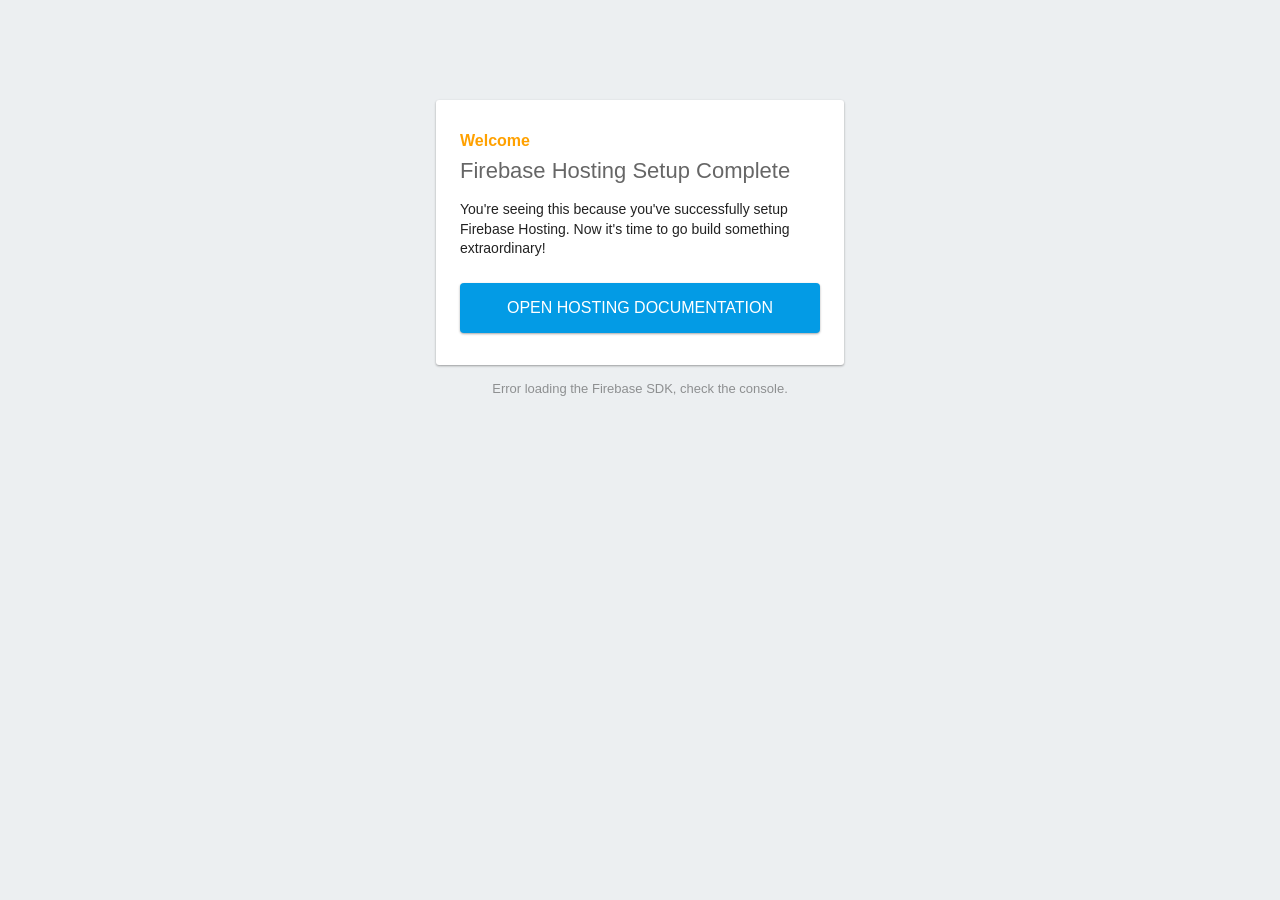
==== public/index.html @ 6a47ab14 "hnnnnnn" ====
<!DOCTYPE html>
<html>
  <head>
    <meta charset="utf-8">
    <meta name="viewport" content="width=device-width, initial-scale=1">
    <title>Welcome to Firebase Hosting</title>

    <!-- update the version number as needed -->
    <script defer src="/__/firebase/8.2.1/firebase-app.js"></script>
    <!-- include only the Firebase features as you need -->
    <script defer src="/__/firebase/8.2.1/firebase-auth.js"></script>
    <script defer src="/__/firebase/8.2.1/firebase-database.js"></script>
    <script defer src="/__/firebase/8.2.1/firebase-firestore.js"></script>
    <script defer src="/__/firebase/8.2.1/firebase-functions.js"></script>
    <script defer src="/__/firebase/8.2.1/firebase-messaging.js"></script>
    <script defer src="/__/firebase/8.2.1/firebase-storage.js"></script>
    <script defer src="/__/firebase/8.2.1/firebase-analytics.js"></script>
    <script defer src="/__/firebase/8.2.1/firebase-remote-config.js"></script>
    <script defer src="/__/firebase/8.2.1/firebase-performance.js"></script>
    <!-- 
      initialize the SDK after all desired features are loaded, set useEmulator to false
      to avoid connecting the SDK to running emulators.
    -->
    <script defer src="/__/firebase/init.js?useEmulator=true"></script>

    <style media="screen">
      body { background: #ECEFF1; color: rgba(0,0,0,0.87); font-family: Roboto, Helvetica, Arial, sans-serif; margin: 0; padding: 0; }
      #message { background: white; max-width: 360px; margin: 100px auto 16px; padding: 32px 24px; border-radius: 3px; }
      #message h2 { color: #ffa100; font-weight: bold; font-size: 16px; margin: 0 0 8px; }
      #message h1 { font-size: 22px; font-weight: 300; color: rgba(0,0,0,0.6); margin: 0 0 16px;}
      #message p { line-height: 140%; margin: 16px 0 24px; font-size: 14px; }
      #message a { display: block; text-align: center; background: #039be5; text-transform: uppercase; text-decoration: none; color: white; padding: 16px; border-radius: 4px; }
      #message, #message a { box-shadow: 0 1px 3px rgba(0,0,0,0.12), 0 1px 2px rgba(0,0,0,0.24); }
      #load { color: rgba(0,0,0,0.4); text-align: center; font-size: 13px; }
      @media (max-width: 600px) {
        body, #message { margin-top: 0; background: white; box-shadow: none; }
        body { border-top: 16px solid #ffa100; }
      }
    </style>
  </head>
  <body>
    <div id="message">
      <h2>Welcome</h2>
      <h1>Firebase Hosting Setup Complete</h1>
      <p>You're seeing this because you've successfully setup Firebase Hosting. Now it's time to go build something extraordinary!</p>
      <a target="_blank" href="https://firebase.google.com/docs/hosting/">Open Hosting Documentation</a>
    </div>
    <p id="load">Firebase SDK Loading&hellip;</p>

    <script>
      document.addEventListener('DOMContentLoaded', function() {
        const loadEl = document.querySelector('#load');
        // // 🔥🔥🔥🔥🔥🔥🔥🔥🔥🔥🔥🔥🔥🔥🔥🔥🔥🔥🔥🔥🔥🔥🔥🔥🔥🔥🔥🔥🔥🔥🔥
        // // The Firebase SDK is initialized and available here!
        //
        // firebase.auth().onAuthStateChanged(user => { });
        // firebase.database().ref('/path/to/ref').on('value', snapshot => { });
        // firebase.firestore().doc('/foo/bar').get().then(() => { });
        // firebase.functions().httpsCallable('yourFunction')().then(() => { });
        // firebase.messaging().requestPermission().then(() => { });
        // firebase.storage().ref('/path/to/ref').getDownloadURL().then(() => { });
        // firebase.analytics(); // call to activate
        // firebase.analytics().logEvent('tutorial_completed');
        // firebase.performance(); // call to activate
        //
        // // 🔥🔥🔥🔥🔥🔥🔥🔥🔥🔥🔥🔥🔥🔥🔥🔥🔥🔥🔥🔥🔥🔥🔥🔥🔥🔥🔥🔥🔥🔥🔥

        try {
          let app = firebase.app();
          let features = [
            'auth', 
            'database', 
            'firestore',
            'functions',
            'messaging', 
            'storage', 
            'analytics', 
            'remoteConfig',
            'performance',
          ].filter(feature => typeof app[feature] === 'function');
          loadEl.textContent = `Firebase SDK loaded with ${features.join(', ')}`;
        } catch (e) {
          console.error(e);
          loadEl.textContent = 'Error loading the Firebase SDK, check the console.';
        }
      });
    </script>
  </body>
</html>
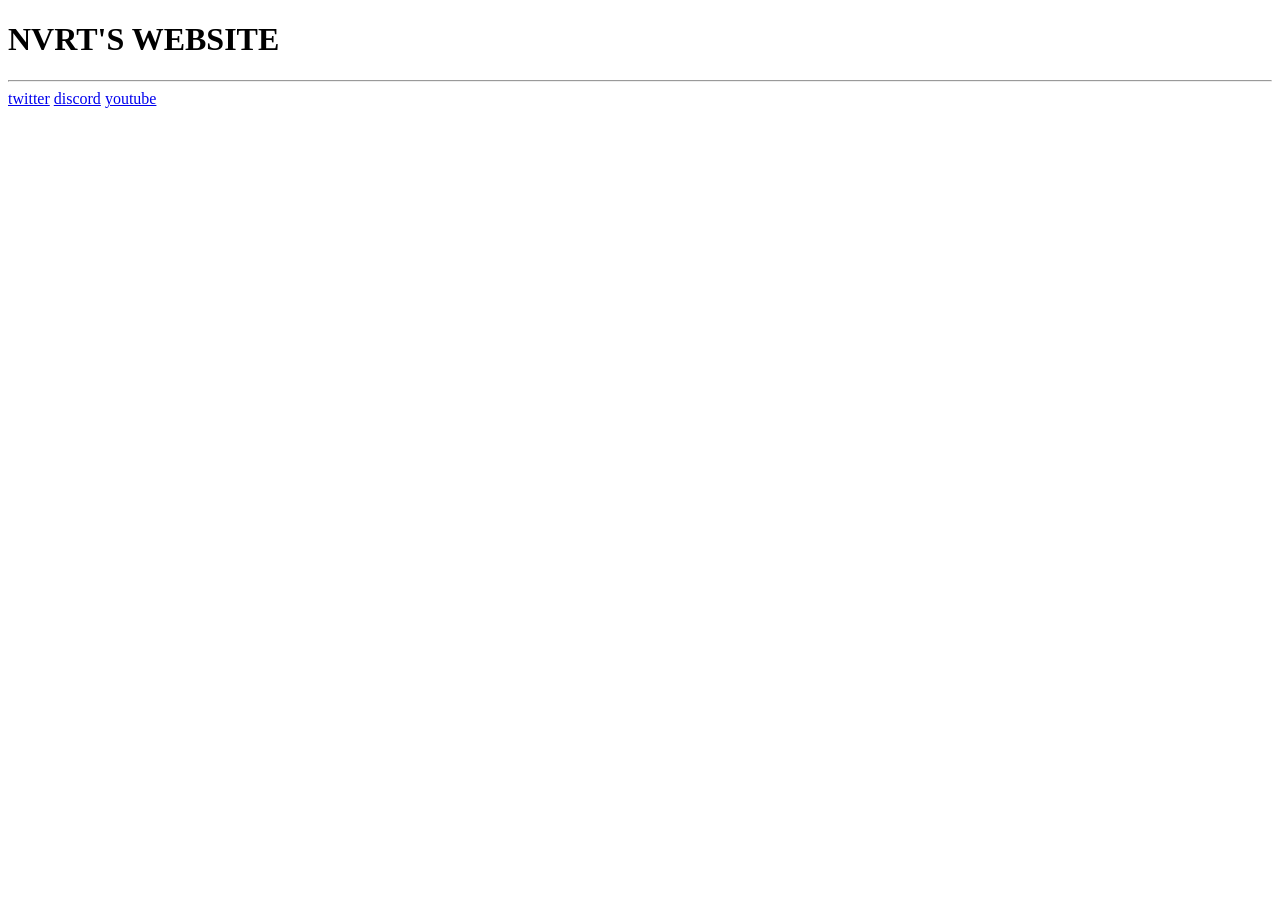
==== commit af87431c: "asdfg" ====
--- a/public/index.html
+++ b/public/index.html
@@ -1,89 +1,37 @@
 <!DOCTYPE html>
-<html>
-  <head>
-    <meta charset="utf-8">
-    <meta name="viewport" content="width=device-width, initial-scale=1">
-    <title>Welcome to Firebase Hosting</title>
+<html lang="en">
+<head>
+    <link rel="preconnect" href="https://fonts.gstatic.com">
+    <link href="https://fonts.googleapis.com/css2?family=Roboto:wght@300;400;500&display=swap" rel="stylesheet"> 
+    <meta charset="UTF-8">
+    <meta name="viewport" content="width=device-width, initial-scale=1.0">
+    <link rel="stylesheet" href="assets/css/style.css">
+    <title>nvrt</title>
+</head>
+<body>
+    <div class="yes">
+        <div class="nvrt">
+            <h1 class="title">NVRT'S WEBSITE</h1>
+        </div>
+        <div class="bruh">
+            <hr class="solid">
+        </div>
+        <div class="socials">
+            <a href="https://twitter.com/_nvrt_">twitter</a>
+            <span class="navigationSpace"/>
+            <a href="https://discord.gg/QmS25nZbas">discord</a>
+            <span class="navigationSpace"/>
+            <a href="https://www.youtube.com/channel/UCi2UHL7CAza_u0T2XnZinfA">youtube</a>
+        </div>
+    </div>
+</body>
+<!-- The core Firebase JS SDK is always required and must be listed first -->
+<script src="/__/firebase/8.2.1/firebase-app.js"></script>
 
-    <!-- update the version number as needed -->
-    <script defer src="/__/firebase/8.2.1/firebase-app.js"></script>
-    <!-- include only the Firebase features as you need -->
-    <script defer src="/__/firebase/8.2.1/firebase-auth.js"></script>
-    <script defer src="/__/firebase/8.2.1/firebase-database.js"></script>
-    <script defer src="/__/firebase/8.2.1/firebase-firestore.js"></script>
-    <script defer src="/__/firebase/8.2.1/firebase-functions.js"></script>
-    <script defer src="/__/firebase/8.2.1/firebase-messaging.js"></script>
-    <script defer src="/__/firebase/8.2.1/firebase-storage.js"></script>
-    <script defer src="/__/firebase/8.2.1/firebase-analytics.js"></script>
-    <script defer src="/__/firebase/8.2.1/firebase-remote-config.js"></script>
-    <script defer src="/__/firebase/8.2.1/firebase-performance.js"></script>
-    <!-- 
-      initialize the SDK after all desired features are loaded, set useEmulator to false
-      to avoid connecting the SDK to running emulators.
-    -->
-    <script defer src="/__/firebase/init.js?useEmulator=true"></script>
+<!-- TODO: Add SDKs for Firebase products that you want to use
+    https://firebase.google.com/docs/web/setup#available-libraries -->
+<script src="/__/firebase/8.2.1/firebase-analytics.js"></script>
 
-    <style media="screen">
-      body { background: #ECEFF1; color: rgba(0,0,0,0.87); font-family: Roboto, Helvetica, Arial, sans-serif; margin: 0; padding: 0; }
-      #message { background: white; max-width: 360px; margin: 100px auto 16px; padding: 32px 24px; border-radius: 3px; }
-      #message h2 { color: #ffa100; font-weight: bold; font-size: 16px; margin: 0 0 8px; }
-      #message h1 { font-size: 22px; font-weight: 300; color: rgba(0,0,0,0.6); margin: 0 0 16px;}
-      #message p { line-height: 140%; margin: 16px 0 24px; font-size: 14px; }
-      #message a { display: block; text-align: center; background: #039be5; text-transform: uppercase; text-decoration: none; color: white; padding: 16px; border-radius: 4px; }
-      #message, #message a { box-shadow: 0 1px 3px rgba(0,0,0,0.12), 0 1px 2px rgba(0,0,0,0.24); }
-      #load { color: rgba(0,0,0,0.4); text-align: center; font-size: 13px; }
-      @media (max-width: 600px) {
-        body, #message { margin-top: 0; background: white; box-shadow: none; }
-        body { border-top: 16px solid #ffa100; }
-      }
-    </style>
-  </head>
-  <body>
-    <div id="message">
-      <h2>Welcome</h2>
-      <h1>Firebase Hosting Setup Complete</h1>
-      <p>You're seeing this because you've successfully setup Firebase Hosting. Now it's time to go build something extraordinary!</p>
-      <a target="_blank" href="https://firebase.google.com/docs/hosting/">Open Hosting Documentation</a>
-    </div>
-    <p id="load">Firebase SDK Loading&hellip;</p>
-
-    <script>
-      document.addEventListener('DOMContentLoaded', function() {
-        const loadEl = document.querySelector('#load');
-        // // 🔥🔥🔥🔥🔥🔥🔥🔥🔥🔥🔥🔥🔥🔥🔥🔥🔥🔥🔥🔥🔥🔥🔥🔥🔥🔥🔥🔥🔥🔥🔥
-        // // The Firebase SDK is initialized and available here!
-        //
-        // firebase.auth().onAuthStateChanged(user => { });
-        // firebase.database().ref('/path/to/ref').on('value', snapshot => { });
-        // firebase.firestore().doc('/foo/bar').get().then(() => { });
-        // firebase.functions().httpsCallable('yourFunction')().then(() => { });
-        // firebase.messaging().requestPermission().then(() => { });
-        // firebase.storage().ref('/path/to/ref').getDownloadURL().then(() => { });
-        // firebase.analytics(); // call to activate
-        // firebase.analytics().logEvent('tutorial_completed');
-        // firebase.performance(); // call to activate
-        //
-        // // 🔥🔥🔥🔥🔥🔥🔥🔥🔥🔥🔥🔥🔥🔥🔥🔥🔥🔥🔥🔥🔥🔥🔥🔥🔥🔥🔥🔥🔥🔥🔥
-
-        try {
-          let app = firebase.app();
-          let features = [
-            'auth', 
-            'database', 
-            'firestore',
-            'functions',
-            'messaging', 
-            'storage', 
-            'analytics', 
-            'remoteConfig',
-            'performance',
-          ].filter(feature => typeof app[feature] === 'function');
-          loadEl.textContent = `Firebase SDK loaded with ${features.join(', ')}`;
-        } catch (e) {
-          console.error(e);
-          loadEl.textContent = 'Error loading the Firebase SDK, check the console.';
-        }
-      });
-    </script>
-  </body>
-</html>
+<!-- Initialize Firebase -->
+<script src="/__/firebase/init.js"></script>
+</html>
